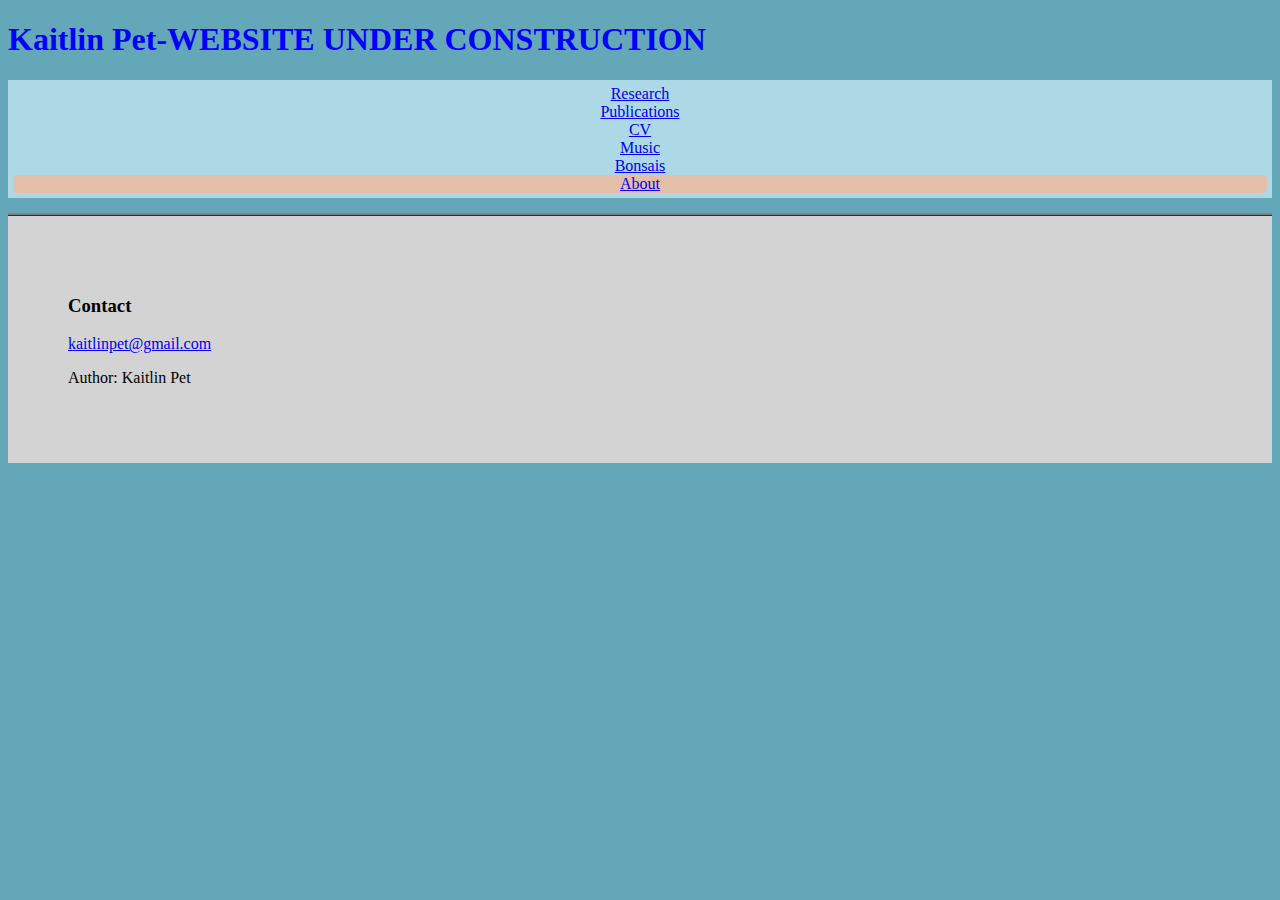
==== about.html @ abd2523c "basic format?" ====
<!DOCTYPE html>
<html lang="en">
<html>

<head>
    <meta charset="utf-8"
<meta name="viewport" content="width=device-width, initial-scale=1, shrink-to-fit=no">
	<link rel="stylesheet" href="https://stackpath.bootstrapcdn.com/bootstrap/4.1.3/css/bootstrap.min.css" integrity="sha384-MCw98/SFnGE8fJT3GXwEOngsV7Zt27NXFoaoApmYm81iuXoPkFOJwJ8ERdknLPMO" crossorigin="anonymous">
		<script src="https://code.jquery.com/jquery-3.3.1.slim.min.js" integrity="sha384-q8i/X+965DzO0rT7abK41JStQIAqVgRVzpbzo5smXKp4YfRvH+8abtTE1Pi6jizo" crossorigin="anonymous"></script>
		<script src="https://cdnjs.cloudflare.com/ajax/libs/popper.js/1.14.3/umd/popper.min.js" integrity="sha384-ZMP7rVo3mIykV+2+9J3UJ46jBk0WLaUAdn689aCwoqbBJiSnjAK/l8WvCWPIPm49" crossorigin="anonymous"></script>
		<script src="https://stackpath.bootstrapcdn.com/bootstrap/4.1.3/js/bootstrap.min.js" integrity="sha384-ChfqqxuZUCnJSK3+MXmPNIyE6ZbWh2IMqE241rYiqJxyMiZ6OW/JmZQ5stwEULTy" crossorigin="anonymous"></script>

		<link rel="stylesheet" href="mystyle.css"  />
			
</head>
<body>


	<div class="jumbotron text-center jumbotron-fluid">
		 <h1> Kaitlin Pet-WEBSITE UNDER CONSTRUCTION </h1> 

	</div>

	<div class="container">
	<div class="row" id="navbar">
		<div class="col-sm-2" id="menu-item"> <a href="./index.html">Research</a> </div>
		<div class="col-sm-2" id="menu-item"> <a href="./publications.html">Publications</a> </div>
		<div class="col-sm-2" id="menu-item"> <a href="./cv.html">CV</a> </div>
		<div class="col-sm-2" id="menu-item"> <a href="./music.html">Music</a> </div>
		<div class="col-sm-2" id="menu-item"> <a href="./bonsais.html">Bonsais</a> </div>
		<div class="col-sm-2" id="active-menu-item"> <a href="./about.html">About</a></div>


   </div>
   </div>


 </body>

<footer>
  <div class="footer">
   <h3> Contact</h3>
   <p><a href="mailto:kaitlinpet@gmail.com">kaitlinpet@gmail.com</a></p>
   <p>Author: Kaitlin Pet</p>
  </div>
</footer>
</html>
---- mystyle.css ----
body {

	background-color: #63a7b8;
}

h1 {

	color: blue;

}

jumbotron text-center {

	color:red;

}

#entry {

	padding: 15px;
	background-color: green;
	margin: 10px; 
	border-radius: 10px;
}
#entry {
  padding: 15px;
  background-color: #91dbc2;
  transition: transform .2s; /* Animation */
  border-radius: 10px;
  margin: 15 auto;
}

#entry:hover {
  transform: scale(1.05); /* (150% zoom - Note: if the zoom is too large, it will go outside of the viewport) */
}


#section_header{
	text-align: center;
	color: blue;
}

#navbar{
	text-align: center;
	background-color: lightblue;
	margin: 15px auto;
	padding: 5px;
}
#menu-item{
	color: black;
	transition: transform .2s;
}
#menu-item:hover {
  transform: scale(1.1); /* (150% zoom - Note: if the zoom is too large, it will go outside of the viewport) */
  background-color: #91dbc2;
  border-style: solid;
  border-color: #ad7b5e;
  border-radius: 5px;
}
#active-menu-item{
	color: black;
	transition: transform .3s;
    border-style: none;
    border-radius: 5px;
    background-color:#e3bfaa;
}
#active-menu-item:hover {
  transform: scale(1.1); /* (150% zoom - Note: if the zoom is too large, it will go outside of the viewport) */
  background-color: #91dbc2;
  border-style: solid;
  border-color: #ad7b5e;
  border-radius: 5px;
}

div.footer{
padding: 60px;
background-color: lightgray;
border-style:ridge none none none;
border-color: gray;

}
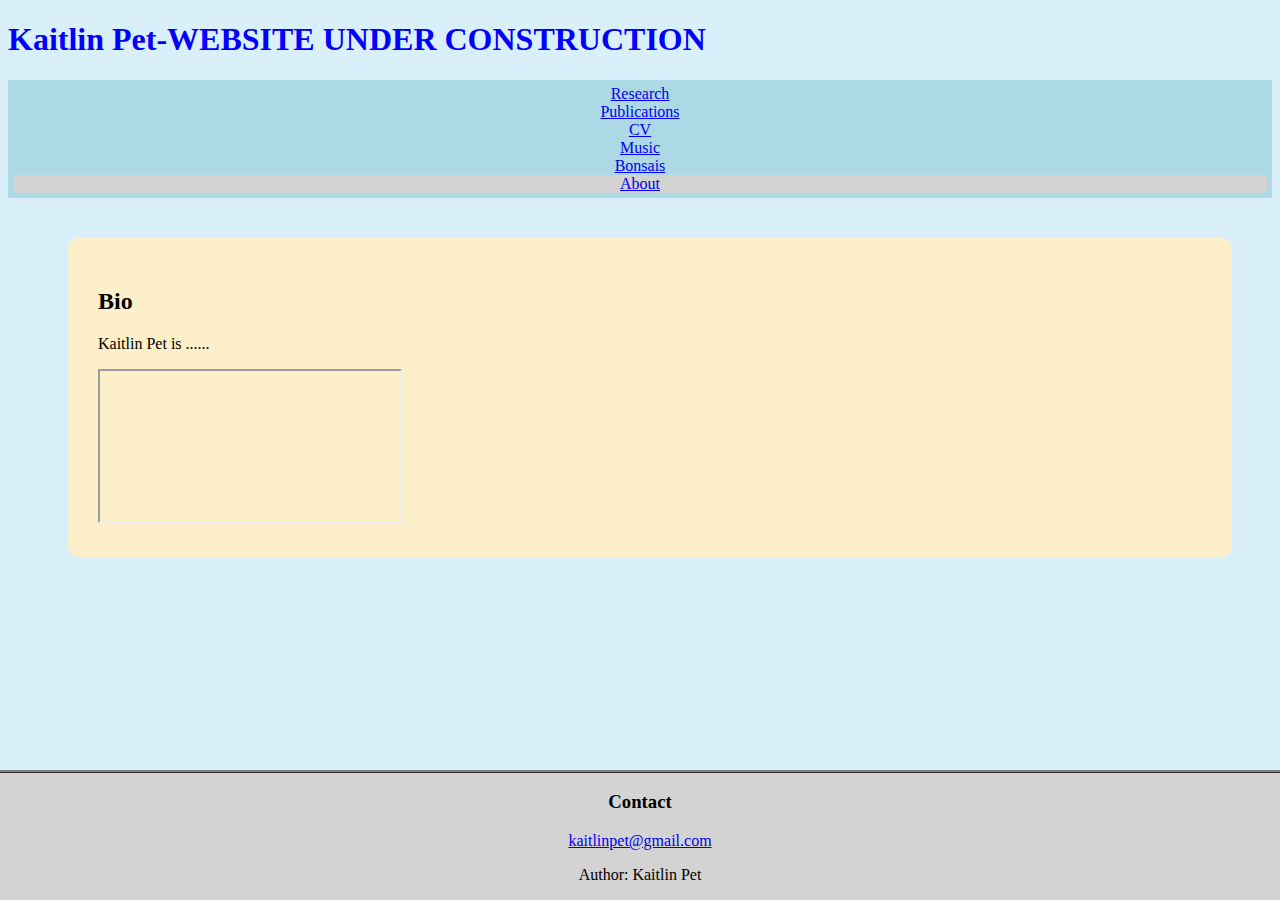
==== commit 4da30bce: "current entry ok" ====
--- a/about.html
+++ b/about.html
@@ -25,11 +25,27 @@
 	<div class="row" id="navbar">
 		<div class="col-sm-2" id="menu-item"> <a href="./index.html">Research</a> </div>
 		<div class="col-sm-2" id="menu-item"> <a href="./publications.html">Publications</a> </div>
-		<div class="col-sm-2" id="menu-item"> <a href="./cv.html">CV</a> </div>
+		<div class="col-sm-1" id="menu-item"> <a href="./cv.html">CV</a> </div>
 		<div class="col-sm-2" id="menu-item"> <a href="./music.html">Music</a> </div>
 		<div class="col-sm-2" id="menu-item"> <a href="./bonsais.html">Bonsais</a> </div>
-		<div class="col-sm-2" id="active-menu-item"> <a href="./about.html">About</a></div>
+		<div class="col-sm-1" id="active-menu-item"> <a href="./about.html">About</a></div>
+   </div>
 
+   <div class="row" id="entry">
+            <div class='col-sm-6'>
+                <h2>Bio </h2>
+
+                <p>
+				Kaitlin Pet is ......
+                </p>
+
+            </div>
+            <div class='col-sm-6'>
+                <div class="embed-responsive embed-responsive-16by9">
+                  <iframe class="embed-responsive-item" src="https://www.youtube.com/embed/tgbNymZ7vqY">i
+                  </iframe>
+                </div>
+            </div>
 
    </div>
    </div>
@@ -37,11 +53,12 @@
 
  </body>
 
-<footer>
-  <div class="footer">
-   <h3> Contact</h3>
-   <p><a href="mailto:kaitlinpet@gmail.com">kaitlinpet@gmail.com</a></p>
-   <p>Author: Kaitlin Pet</p>
-  </div>
-</footer>
+
+<footer> 
+  <div class="footer"> 
+   <h3> Contact</h3> 
+   <p><a href="mailto:kaitlinpet@gmail.com">kaitlinpet@gmail.com</a></p> 
+   <p>Author: Kaitlin Pet</p> 
+  </div> 
+</footer> 
 </html>
--- a/mystyle.css
+++ b/mystyle.css
@@ -1,6 +1,6 @@
 body {
 
-	background-color: #63a7b8;
+	background-color: #d9effa;
 }
 
 h1 {
@@ -16,34 +16,36 @@
 }
 
 #entry {
-
-	padding: 15px;
-	background-color: green;
-	margin: 10px; 
-	border-radius: 10px;
-}
-#entry {
-  padding: 15px;
-  background-color: #91dbc2;
+  padding:30px;
+  margin:40px;
+  margin-right:40px;
+  margin-left:60px;
+  background-color: #fcefca;
   transition: transform .2s; /* Animation */
   border-radius: 10px;
-  margin: 15 auto;
+
 }
 
 #entry:hover {
   transform: scale(1.05); /* (150% zoom - Note: if the zoom is too large, it will go outside of the viewport) */
 }
+#entry-holder{
+background-color:lightblue;
 
-
+}
+#media{
+margin:40px;
+}
 #section_header{
 	text-align: center;
-	color: blue;
+	color: coral;
+	padding: 60px;
 }
 
 #navbar{
-	text-align: center;
+    text-align: center;
 	background-color: lightblue;
-	margin: 15px auto;
+    margin:15px auto;
 	padding: 5px;
 }
 #menu-item{
@@ -52,7 +54,7 @@
 }
 #menu-item:hover {
   transform: scale(1.1); /* (150% zoom - Note: if the zoom is too large, it will go outside of the viewport) */
-  background-color: #91dbc2;
+  background-color: #fcefca;
   border-style: solid;
   border-color: #ad7b5e;
   border-radius: 5px;
@@ -62,20 +64,23 @@
 	transition: transform .3s;
     border-style: none;
     border-radius: 5px;
-    background-color:#e3bfaa;
+    background-color:lightgray;
 }
 #active-menu-item:hover {
   transform: scale(1.1); /* (150% zoom - Note: if the zoom is too large, it will go outside of the viewport) */
-  background-color: #91dbc2;
+  background-color: #fcefca;
   border-style: solid;
   border-color: #ad7b5e;
   border-radius: 5px;
 }
 
-div.footer{
-padding: 60px;
+footer{
+text-align:center;
 background-color: lightgray;
 border-style:ridge none none none;
 border-color: gray;
-
+position: fixed;
+left:0;
+bottom:0;
+width:100%;
 }
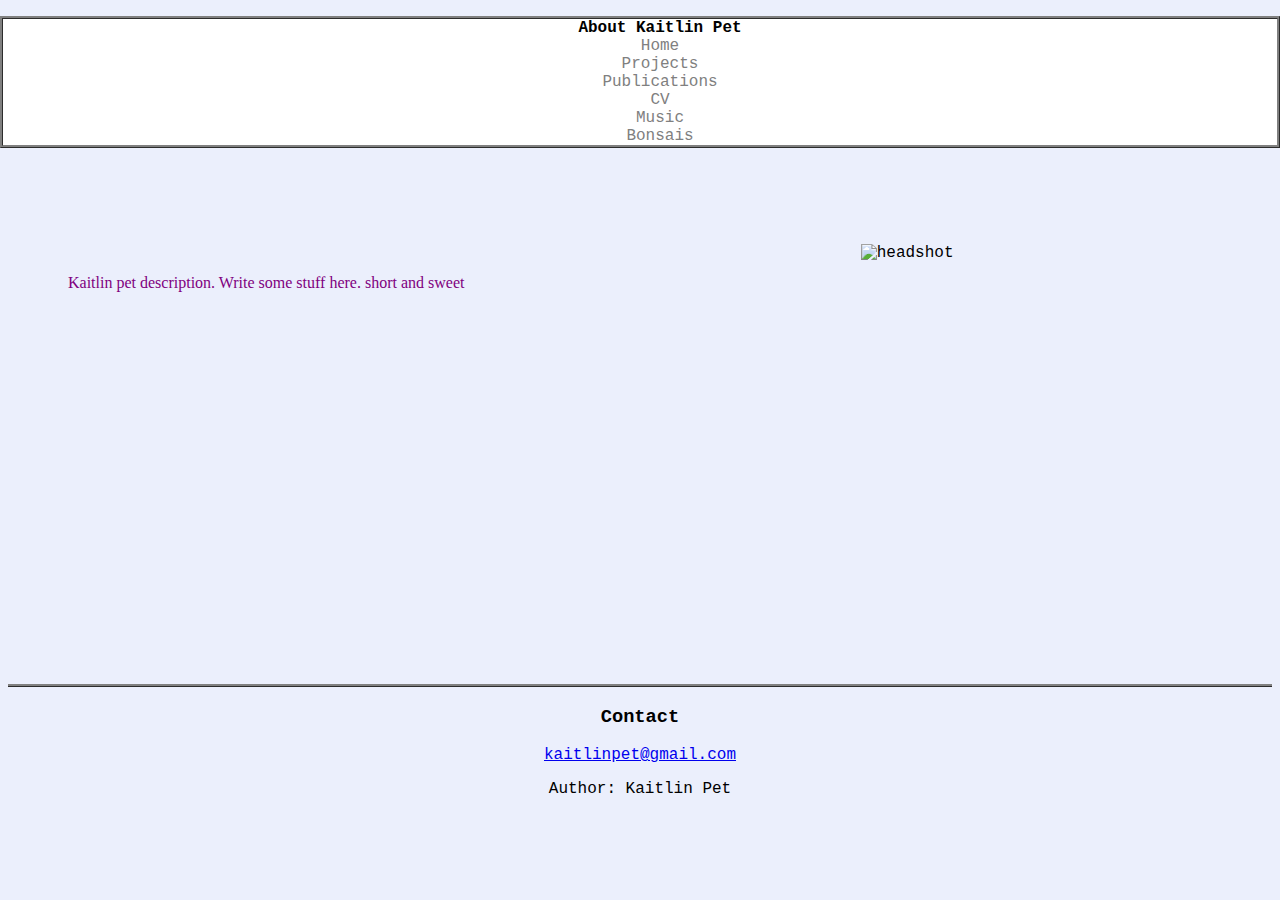
==== commit 5166c5a4: "new year new website" ====
--- a/about.html
+++ b/about.html
@@ -13,42 +13,62 @@
 		<link rel="stylesheet" href="mystyle.css"  />
 			
 </head>
+
+<header>
+    <div class="header">
+        
+        <br>
+        <br>
+         <h1> Kaitlin Pet</h1>
+    </div>
+</header>
+
 <body>
 
+    <ul class = "navbar">
+        <li id="nav_entry">  <a id="cur_pos" class="button" href="./about.html">About Kaitlin Pet</a> </li>
+        <li id="nav_entry">  <a id="other_pos" class="button" href="./index.html">Home</a> </li>
+        <li id="nav_entry">  <a id="other_pos" class="button" href="./projects.html">Projects</a> </li>
+        <li id="nav_entry">  <a id="other_pos" class="button"  href="./publications.html">Publications</a> </li>
+        <li id="nav_entry">  <a id="other_pos" class="button"  href="./cv.html">CV</a> </li>
+        <li id="nav_entry">  <a id="other_pos" class="button"  href="./music.html">Music</a> </li>
+        <li id="nav_entry">  <a id="other_pos"class="button"  href="./bonsais.html">Bonsais</a> </li>
 
-	<div class="jumbotron text-center jumbotron-fluid">
-		 <h1> Kaitlin Pet-WEBSITE UNDER CONSTRUCTION </h1> 
+    </ul>
 
-	</div>
+    <div class="container">
 
-	<div class="container">
-	<div class="row" id="navbar">
-		<div class="col-sm-2" id="menu-item"> <a href="./index.html">Research</a> </div>
-		<div class="col-sm-2" id="menu-item"> <a href="./publications.html">Publications</a> </div>
-		<div class="col-sm-1" id="menu-item"> <a href="./cv.html">CV</a> </div>
-		<div class="col-sm-2" id="menu-item"> <a href="./music.html">Music</a> </div>
-		<div class="col-sm-2" id="menu-item"> <a href="./bonsais.html">Bonsais</a> </div>
-		<div class="col-sm-1" id="active-menu-item"> <a href="./about.html">About</a></div>
-   </div>
 
-   <div class="row" id="entry">
-            <div class='col-sm-6'>
-                <h2>Bio </h2>
 
-                <p>
-				Kaitlin Pet is ......
-                </p>
+        
 
-            </div>
-            <div class='col-sm-6'>
-                <div class="embed-responsive embed-responsive-16by9">
-                  <iframe class="embed-responsive-item" src="https://www.youtube.com/embed/tgbNymZ7vqY">i
-                  </iframe>
+        
+        
+        <div class="content_section">
+
+ 
+                <div style="flex:6; padding:30px">
+                    <par> Kaitlin pet description. Write some stuff here. short and sweet </par>
+                
                 </div>
-            </div>
+                <div style="flex:3">
+                    <img style="max-width:100%" src="./img/headshot.JPEG" alt="headshot">
+                </div>
+            
+            
+            
 
-   </div>
-   </div>
+            
+            
+            
+            
+            
+            
+            
+        </div>
+        
+        
+    </div>
 
 
  </body>
--- a/mystyle.css
+++ b/mystyle.css
@@ -1,86 +1,176 @@
+/*Strucutral elements*/
+
 body {
+    display:flex;
+    flex-direction:column;
+	background-color: #ebeffc;
+    font-family:courier;
 
-	background-color: #d9effa;
+
 }
+
+.container {
+   display:flex;
+  flex-direction:column;
+  flex-wrap: wrap;
+  justify-content: center;
+  min-height:500px;
+  
+}
+.header {
+
+	text-align:center;
+    padding:30px;
+
+}
+
+
+.navbar{
+/*    display:flex;
+
+    flex:10;
+    flex-direction:row; */
+    list-style:none;
+    top:0;
+    left:0;
+    right:0;
+    background-color:white;
+    text-align: center;
+    border-style:ridge;
+    border-color: gray;
+    position:fixed;
+
+}
+
+.content_section{
+    display:flex;
+    flex:10;
+    text-align: left;
+    padding:30px;
+    margin-top:30px;
+    margin-bottom:30px;
+    color:black;
+    
+
+}
+
+
+/*Navbar*/
+
+#nav_entry{
+    flex-grow:1;
+
+    transition: transform .2s;
+}
+#nav_entry:hover {
+    background-color:#fcfbf7;
+}
+
+
+#cur_pos{
+    color:black;
+    font-weight:bold;
+}
+
+#other_pos{
+    color:gray;
+}
+a.button {
+    -webkit-appearance: button;
+    -moz-appearance: button;
+    appearance: button;
+
+    text-decoration: none;
+    color: initial;
+}
+
+/* Mutli-entry*/
+
+
+
+
+.entry {
+  flex:1;
+  display:flex;
+  color:black;
+  padding:30px;
+  margin:10px;
+  margin-left:60px;
+  background-color: #d7e5f5;
+  transition: transform .2s;
+  overflow: hidden;
+
+}
+
+/*
+.entry:hover {
+  transform: scale(1.01);
+}
+*/
+.entry-description{
+    
+    flex:2;
+    padding:10px;
+    
+}
+.entry-imagebox{
+    flex:1;
+    diplay:flex;
+    flex-direction:column;
+    justify-content: center;
+    
+    
+}
+
+/*
+#section_header{
+	text-align: center;
+	color: #d17436;
+	padding: 60px;
+}
+
+
+#titlecard{
+    background-color:blue;
+    flex:2;
+
+}
+#contents{
+    
+    flex:6;
+}
+
+ */
+footer{
+text-align:center;
+
+border-style:ridge none none none;
+border-color: gray;
+
+left:0;
+bottom:0;
+width:100%;
+margin-top:30;
+}
+
 
 h1 {
 
-	color: blue;
+    color: black;
 
 }
 
-jumbotron text-center {
-
-	color:red;
-
+par {
+    
+    color:purple;
+    font-family:Georgia, serif;
 }
 
-#entry {
-  padding:30px;
-  margin:40px;
-  margin-right:40px;
-  margin-left:60px;
-  background-color: #fcefca;
-  transition: transform .2s; /* Animation */
-  border-radius: 10px;
-
+.iframe{
+    flex:2;
+    position: absolute;
+    width: 100%;
+    height: 100%;
+    allow="autoplay";
+    allowfullscreen;
 }
-
-#entry:hover {
-  transform: scale(1.05); /* (150% zoom - Note: if the zoom is too large, it will go outside of the viewport) */
-}
-#entry-holder{
-background-color:lightblue;
-
-}
-#media{
-margin:40px;
-}
-#section_header{
-	text-align: center;
-	color: coral;
-	padding: 60px;
-}
-
-#navbar{
-    text-align: center;
-	background-color: lightblue;
-    margin:15px auto;
-	padding: 5px;
-}
-#menu-item{
-	color: black;
-	transition: transform .2s;
-}
-#menu-item:hover {
-  transform: scale(1.1); /* (150% zoom - Note: if the zoom is too large, it will go outside of the viewport) */
-  background-color: #fcefca;
-  border-style: solid;
-  border-color: #ad7b5e;
-  border-radius: 5px;
-}
-#active-menu-item{
-	color: black;
-	transition: transform .3s;
-    border-style: none;
-    border-radius: 5px;
-    background-color:lightgray;
-}
-#active-menu-item:hover {
-  transform: scale(1.1); /* (150% zoom - Note: if the zoom is too large, it will go outside of the viewport) */
-  background-color: #fcefca;
-  border-style: solid;
-  border-color: #ad7b5e;
-  border-radius: 5px;
-}
-
-footer{
-text-align:center;
-background-color: lightgray;
-border-style:ridge none none none;
-border-color: gray;
-position: fixed;
-left:0;
-bottom:0;
-width:100%;
-}
